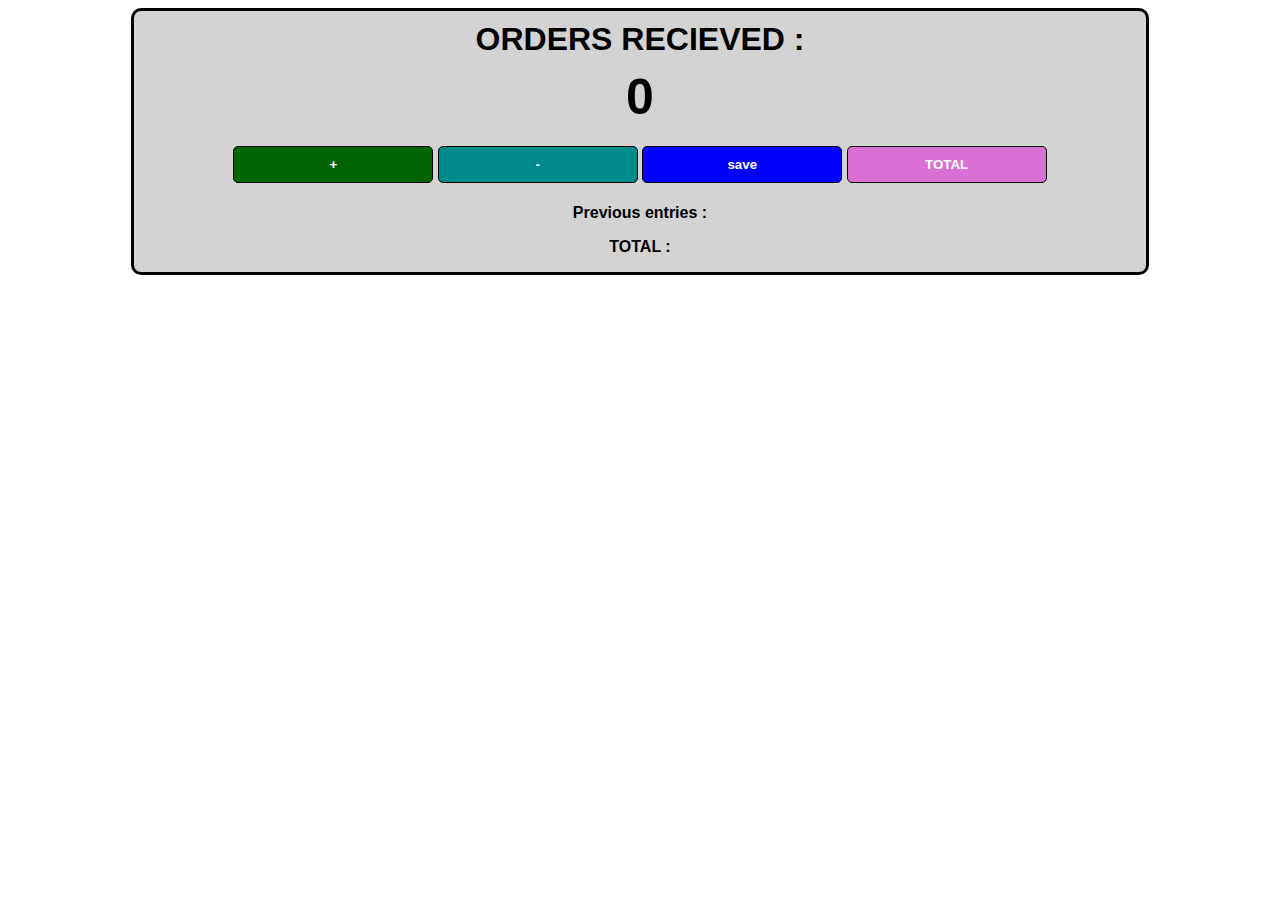
==== first/index.htm @ 923d5fe6 "done" ====
<html>
    <head>
        <link rel="stylesheet" href="index.css">
    </head>
    <body>

        <div class="container">
    
        <h1>ORDERS RECIEVED : </h1>
        <h2 id="count-el">0</h2>

        <button id="increment-btn" onclick="increment()">+</button>
        <button id="minus-btn" onclick="minus()"> - </button>
        <button id="save-btn" onclick="save()">save</button>
        <button id="total-btn" onclick="total()">TOTAL</button>
        <p id="save-el">Previous entries : </p>

        <div id="total-el">TOTAL :
            <ul id="list">

            </ul>
         </div>
        
        </div>
        <script src="index.js"></script>
    </body>
</html
---- first/index.css ----
body {
    background-image: url("BOX.webp");
    background-size: cover;
    font-family: -apple-system, BlinkMacSystemFont, 'Segoe UI', Roboto, Oxygen, Ubuntu, Cantarell, 'Open Sans', 'Helvetica Neue', sans-serif;
    font-weight: bold;
    text-align: center;
}



.container {
    background: lightgray;
    max-width: 80%;
    margin: auto;
    border: 3px solid black;
    border-radius: 10px;
}

h1 {
    margin-top: 10px;
    margin-bottom: 10px;
}

h2 {
    font-size: 50px;
    margin-top: 0;
    margin-bottom: 20px;
}

button {
    border: 1px solid black;
    padding-top: 10px;
    padding-bottom: 10px;
    color: white;
    font-weight: bold;
    width: 200px;
    margin-bottom: 5px;
    border-radius: 5px;
}

#increment-btn {
    background: darkgreen;
}

#save-btn {
    background: blue;
}

#minus-btn {
    background: darkcyan;
}

#total-btn {
    background: orchid;
}

#save-el {
    font-weight: bold;
    vertical-align: middle;
}
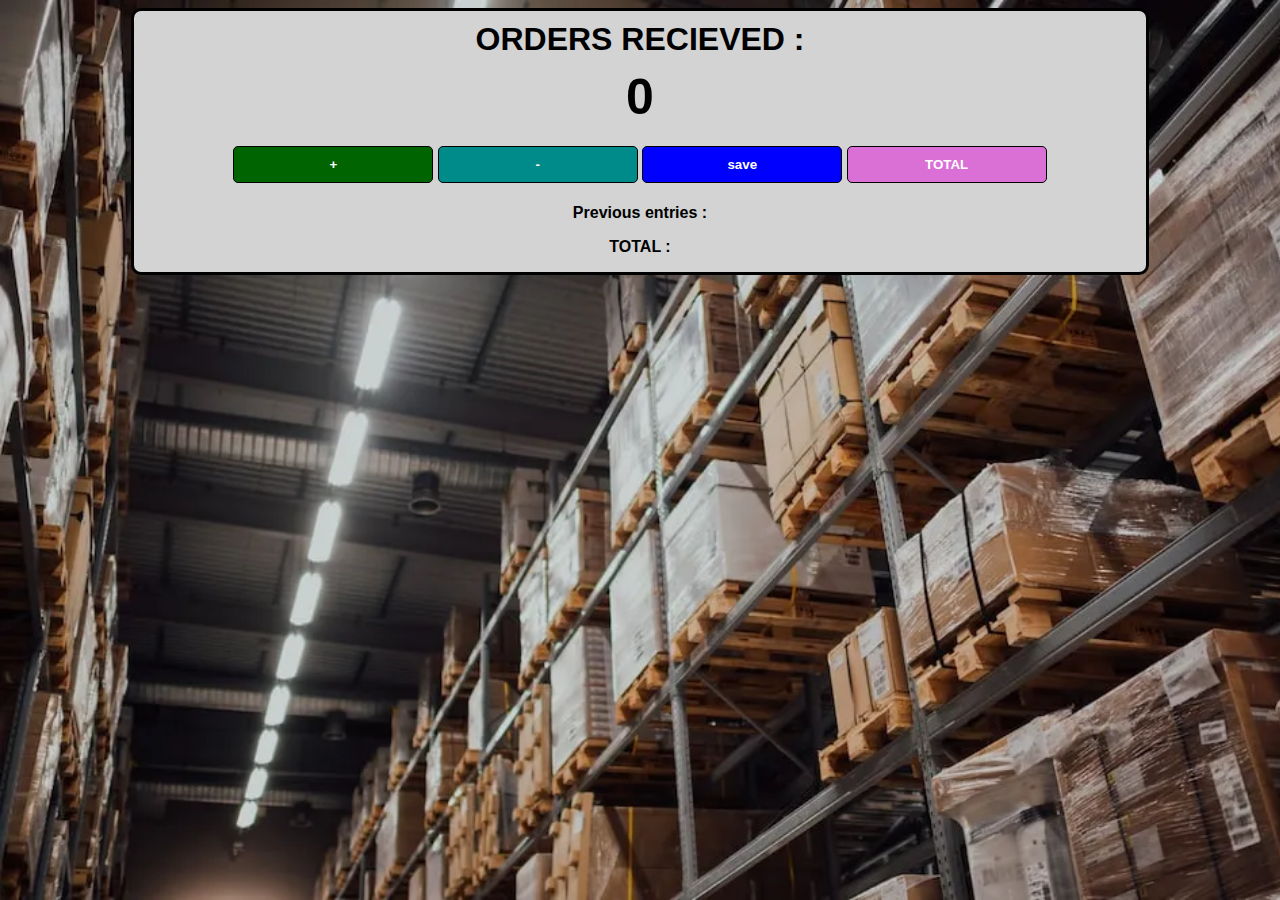
==== commit 83fe4831: "PO counter" ====
--- a/first/index.htm
+++ b/first/index.htm
@@ -6,7 +6,7 @@
 
         <div class="container">
     
-        <h1>ORDERS RECIEVED : </h1>
+        <h1>ORDERS RECIEVED :</h1>
         <h2 id="count-el">0</h2>
 
         <button id="increment-btn" onclick="increment()">+</button>
@@ -15,12 +15,7 @@
         <button id="total-btn" onclick="total()">TOTAL</button>
         <p id="save-el">Previous entries : </p>
 
-        <div id="total-el">TOTAL :
-            <ul id="list">
-
-            </ul>
-         </div>
-        
+        <p id="total-el">TOTAL : </p>
         </div>
         <script src="index.js"></script>
     </body>
--- a/first/index.css
+++ b/first/index.css
@@ -56,5 +56,4 @@
 
 #save-el {
     font-weight: bold;
-    vertical-align: middle;
 }
